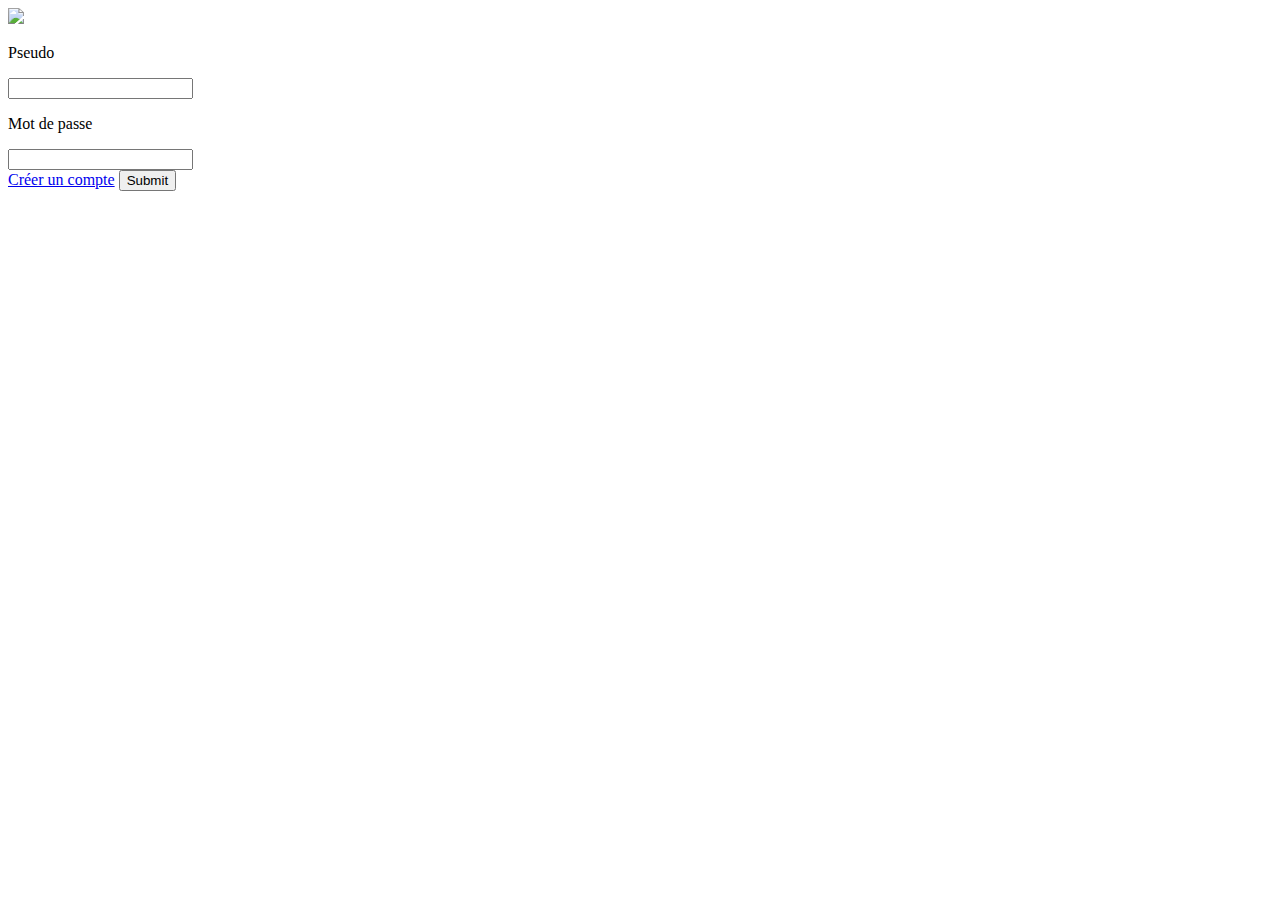
==== index.html @ a4d48e50 "add new files" ====
<!DOCTYPE html>
<html>
<head>
  <meta charset="utf-8">
  <title>home</title>
  <link rel="stylsheet" type="text/css" href="style.css"/>
</head>
<body>
  <img src="icon.png">

  <form action="login" method="post">
    <p>Pseudo</p>
    <input type="text" name="pseudo" size=""/><br>
    <p>Mot de passe</p>
    <input type="text" name="mdp" size=""/><br>
    <a href="signup.html">Créer un compte</a>
    <input type="submit" name="login"/>


  </form>
</body>
</html>
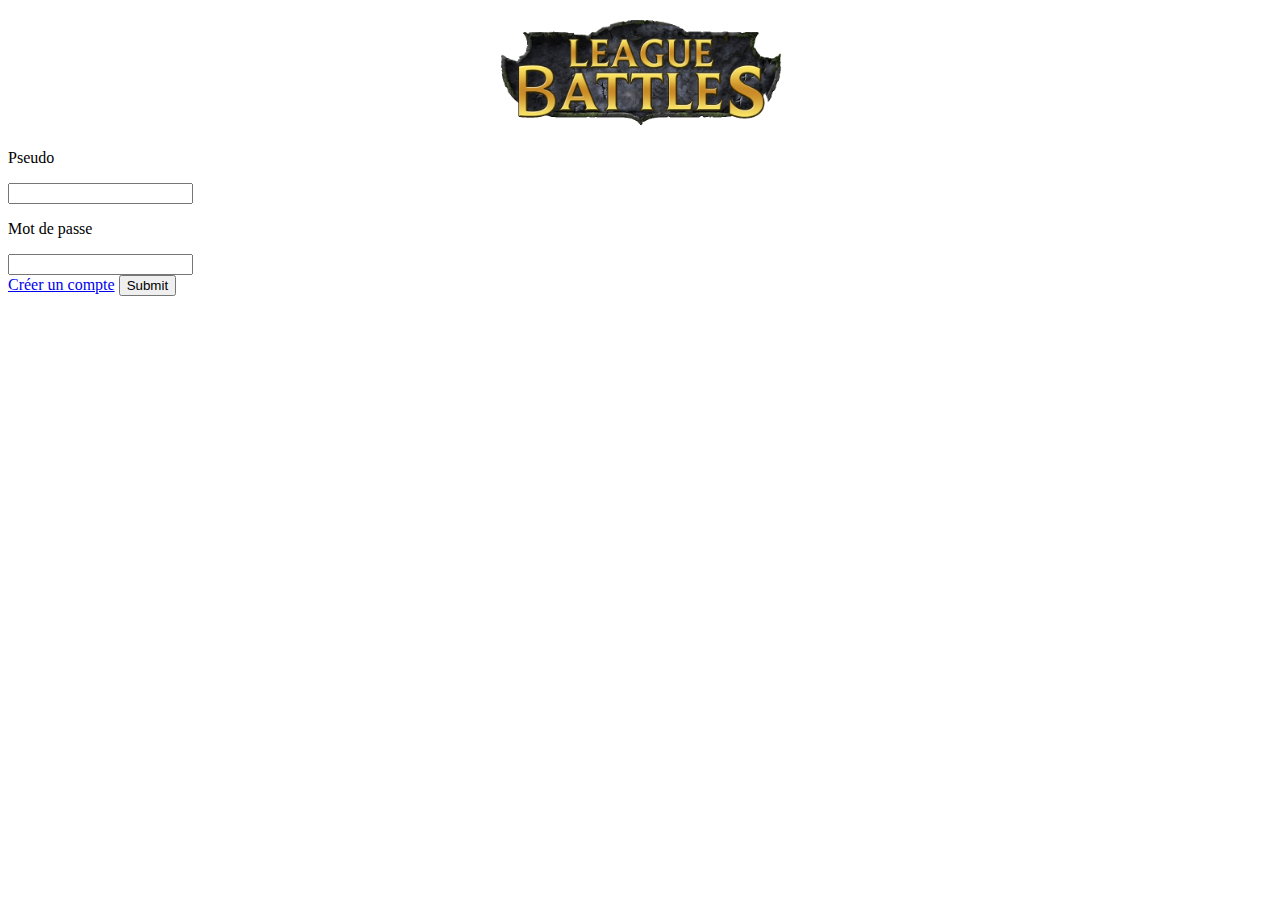
==== commit c907a395: "html" ====
--- a/index.html
+++ b/index.html
@@ -2,21 +2,24 @@
 <html>
 <head>
   <meta charset="utf-8">
+    <link rel="stylesheet" type="text/css" href="style.css"/>
   <title>home</title>
-  <link rel="stylsheet" type="text/css" href="style.css"/>
 </head>
 <body>
-  <img src="icon.png">
+  <img src="logo_lb.png" class="logo">
 
-  <form action="login" method="post">
+  <form action="profil.html" method="post">
     <p>Pseudo</p>
     <input type="text" name="pseudo" size=""/><br>
     <p>Mot de passe</p>
     <input type="text" name="mdp" size=""/><br>
-    <a href="signup.html">Créer un compte</a>
+    <a href="signup.php">Créer un compte</a>
     <input type="submit" name="login"/>
 
 
   </form>
+   <?php
+  mysqli_close($connect);
+  ?>
 </body>
 </html>
--- a/style.css
+++ b/style.css
@@ -0,0 +1,6 @@
+.logo {
+    display: block;
+    max-width: 300px;
+    margin: 0 auto;
+    width: 75%;
+}
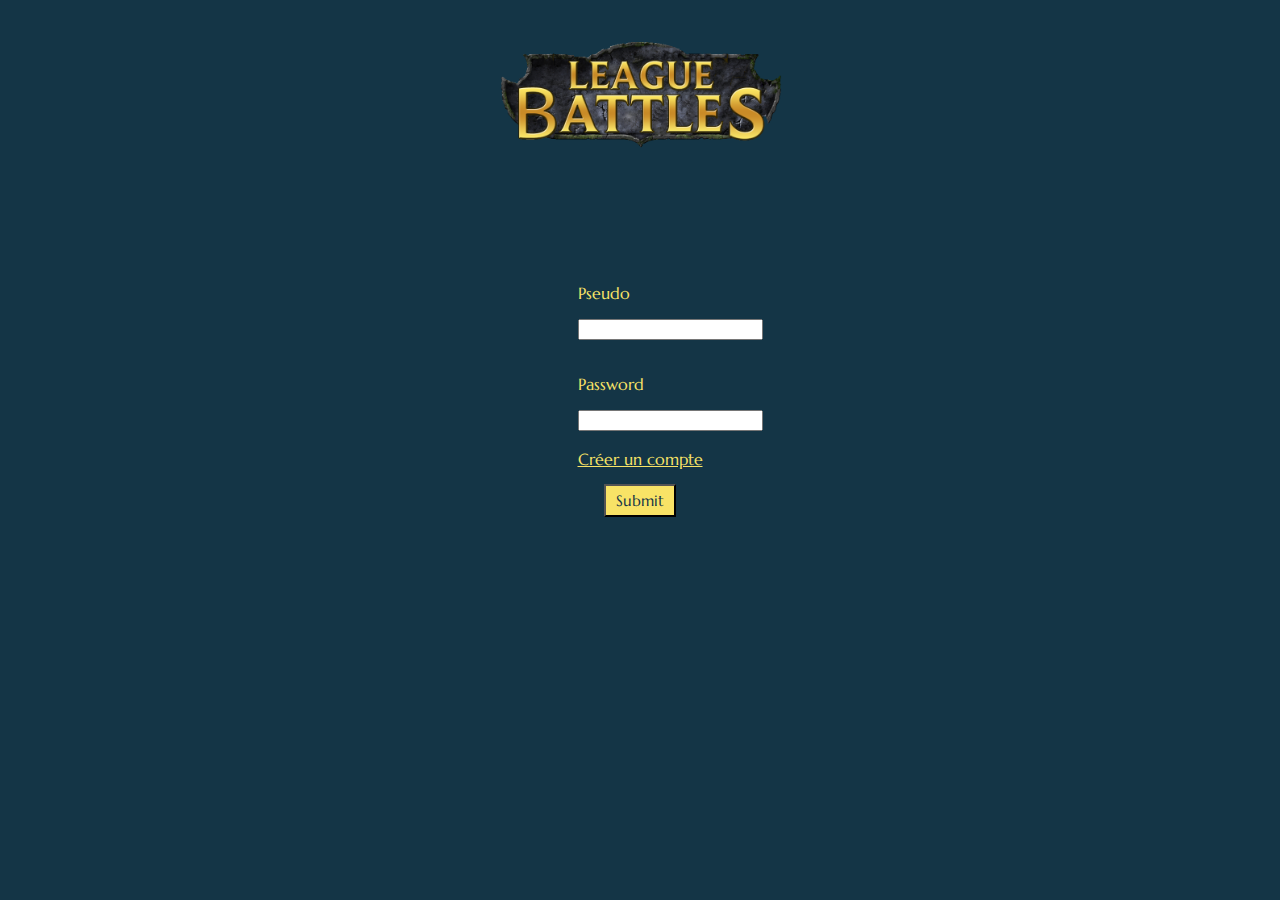
==== commit b2ceacf4: "home" ====
--- a/index.html
+++ b/index.html
@@ -8,18 +8,14 @@
 <body>
   <img src="logo_lb.png" class="logo">
 
-  <form action="profil.html" method="post">
-    <p>Pseudo</p>
-    <input type="text" name="pseudo" size=""/><br>
-    <p>Mot de passe</p>
-    <input type="text" name="mdp" size=""/><br>
+<div class="home-container">
+  <form action="profil.html" method="">
+    <p class="form-name">Pseudo</p> <input type="text" name="pseudo" size=""/><br>
+    <p class="form-name">Password</p> <input type="text" name="mdp" size=""/><br>
     <a href="signup.php">Créer un compte</a>
     <input type="submit" name="login"/>
+  </form>
+</div>
 
-
-  </form>
-   <?php
-  mysqli_close($connect);
-  ?>
 </body>
 </html>
--- a/style.css
+++ b/style.css
@@ -1,6 +1,47 @@
+@import url('https://fonts.googleapis.com/css?family=Marcellus');
+
 .logo {
     display: block;
     max-width: 300px;
     margin: 0 auto;
     width: 75%;
 }
+
+body {
+  margin: 0;
+  padding-top: 30px;
+  background-color: #143546;
+}
+
+.form-name {
+  color: #F8E366;
+  font-family: 'Marcellus', serif;
+}
+
+.home-container {
+	margin: 10%;
+}
+
+form {
+  width: 125px;
+  margin: auto;
+}
+
+form input {
+  display: block;
+  margin: auto;
+}
+
+a {
+  color: #F8E366;
+  font-family: 'Marcellus', serif;
+}
+
+input[type=submit] {
+  padding: 5px 10px;
+  background-color: #F8E366;
+  color: #143546;
+  font-family: 'Marcellus', serif;
+  font-size: 15px;
+  margin-top: 15px;
+}
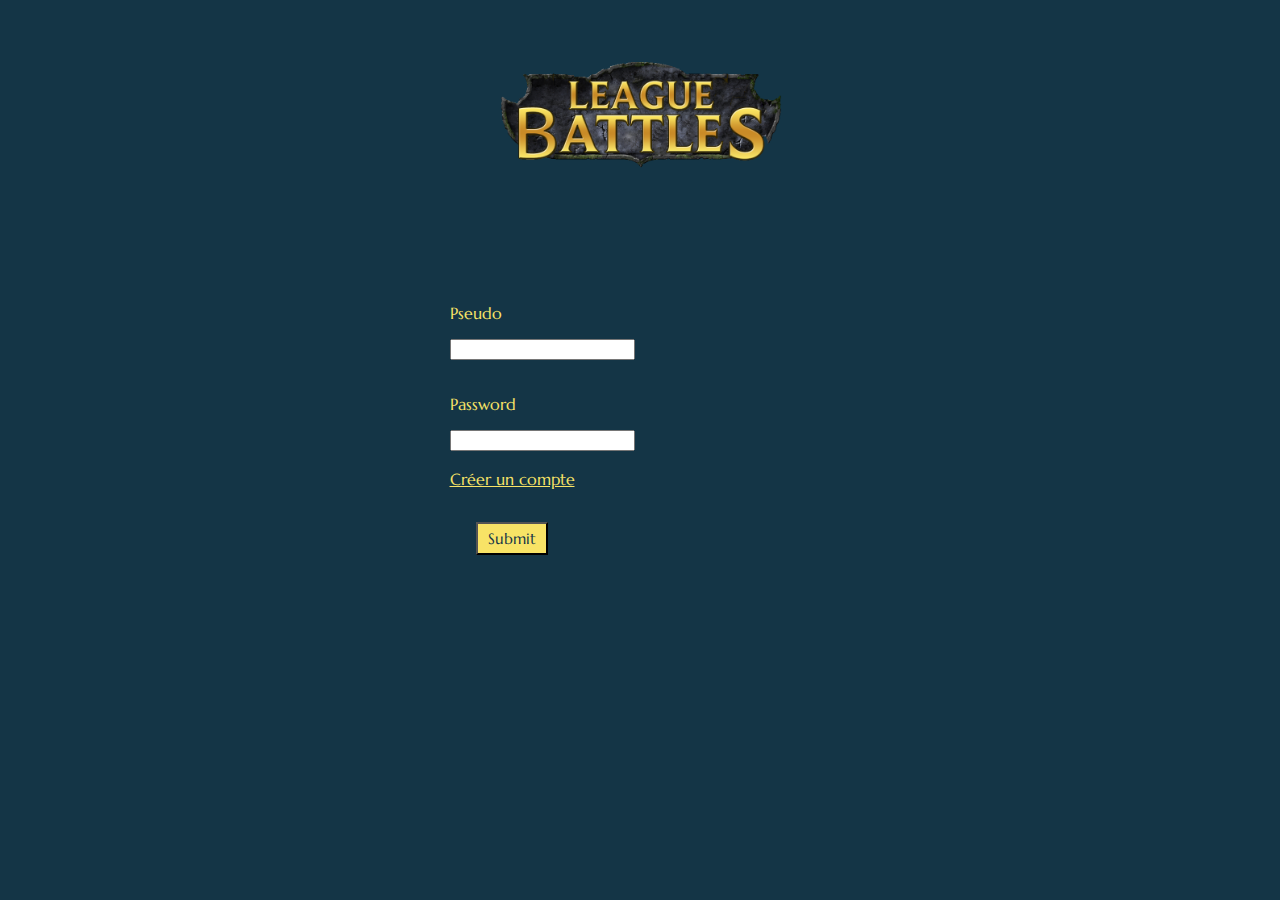
==== commit 7832019a: "first page style" ====
--- a/index.html
+++ b/index.html
@@ -12,7 +12,7 @@
   <form action="profil.html" method="">
     <p class="form-name">Pseudo</p> <input type="text" name="pseudo" size=""/><br>
     <p class="form-name">Password</p> <input type="text" name="mdp" size=""/><br>
-    <a href="signup.php">Créer un compte</a>
+    <a href="signup.php" class="create-account">Créer un compte</a><br>
     <input type="submit" name="login"/>
   </form>
 </div>
--- a/style.css
+++ b/style.css
@@ -9,7 +9,7 @@
 
 body {
   margin: 0;
-  padding-top: 30px;
+  padding-top: 50px;
   background-color: #143546;
 }
 
@@ -19,7 +19,9 @@
 }
 
 .home-container {
-	margin: 10%;
+	position: relative;
+  left: -10%;
+  margin-top: 10%;
 }
 
 form {
@@ -37,6 +39,11 @@
   font-family: 'Marcellus', serif;
 }
 
+.create-account {
+  display: block;
+  width: 200px;
+}
+
 input[type=submit] {
   padding: 5px 10px;
   background-color: #F8E366;
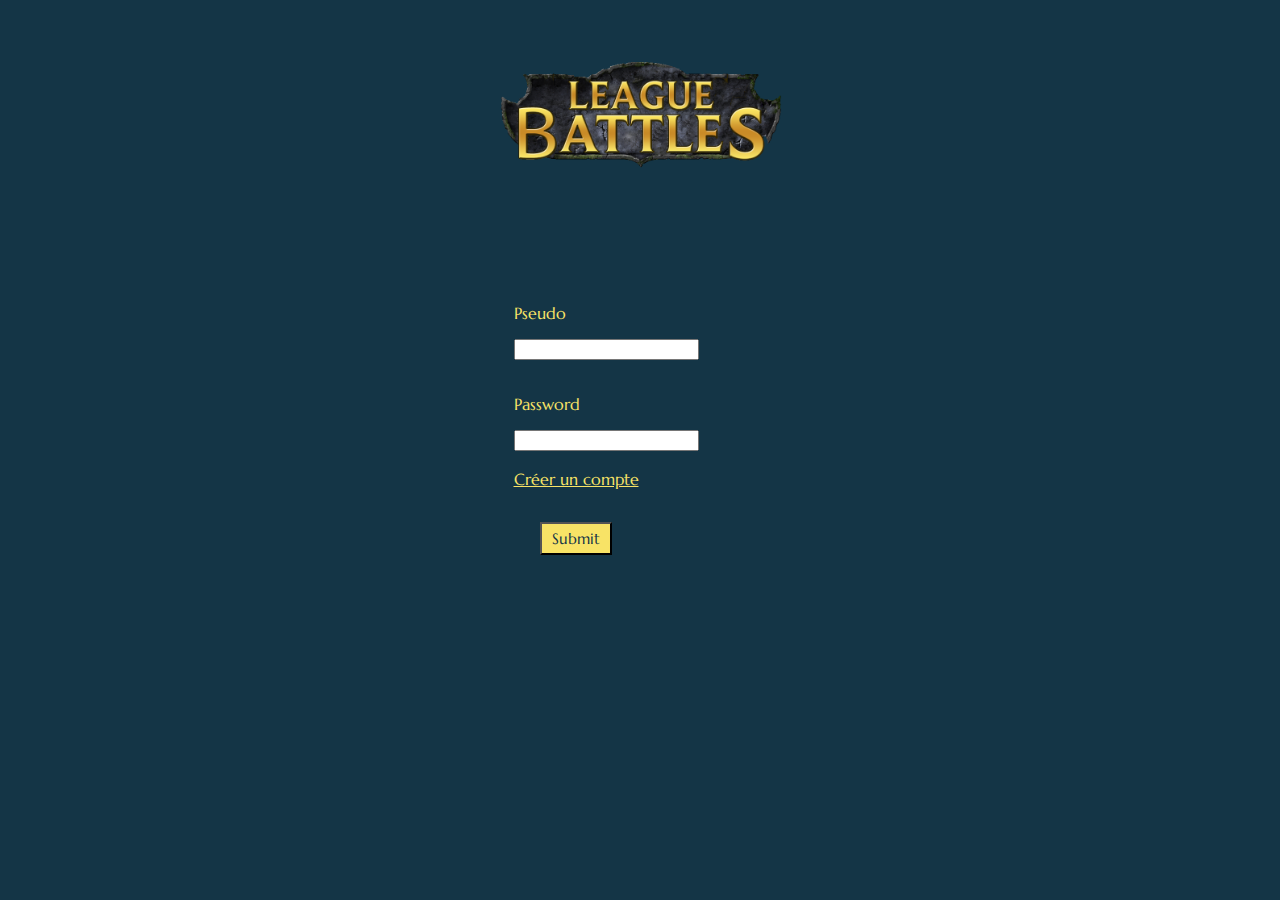
==== commit 61b286bd: "signup style" ====
--- a/index.html
+++ b/index.html
@@ -12,7 +12,7 @@
   <form action="profil.html" method="">
     <p class="form-name">Pseudo</p> <input type="text" name="pseudo" size=""/><br>
     <p class="form-name">Password</p> <input type="text" name="mdp" size=""/><br>
-    <a href="signup.php" class="create-account">Créer un compte</a><br>
+    <a href="signup.html" class="create-account">Créer un compte</a><br>
     <input type="submit" name="login"/>
   </form>
 </div>
--- a/style.css
+++ b/style.css
@@ -20,7 +20,7 @@
 
 .home-container {
 	position: relative;
-  left: -10%;
+  left: -5%;
   margin-top: 10%;
 }
 
@@ -51,4 +51,5 @@
   font-family: 'Marcellus', serif;
   font-size: 15px;
   margin-top: 15px;
+  margin-bottom: 30px;
 }
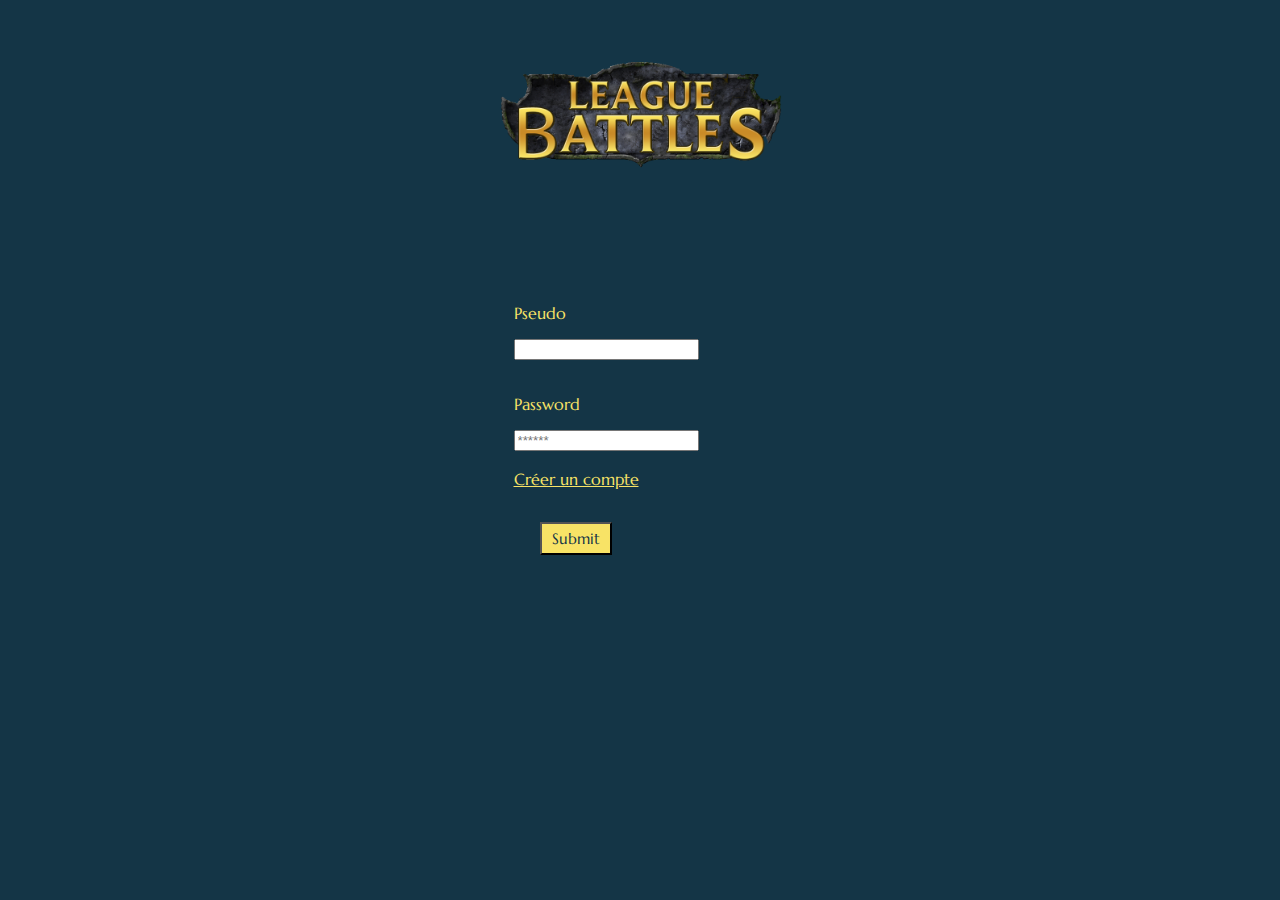
==== commit 54b0b0fc: "last commit" ====
--- a/index.html
+++ b/index.html
@@ -1,21 +1,24 @@
 <!DOCTYPE html>
 <html>
+
 <head>
-  <meta charset="utf-8">
-    <link rel="stylesheet" type="text/css" href="style.css"/>
-  <title>home</title>
+    <meta charset="utf-8">
+    <link rel="stylesheet" type="text/css" href="style.css" />
+    <title>home</title>
 </head>
+
 <body>
-  <img src="logo_lb.png" class="logo">
+    <img src="logo_lb.png" class="logo">
 
-<div class="home-container">
-  <form action="profil.html" method="">
-    <p class="form-name">Pseudo</p> <input type="text" name="pseudo" size=""/><br>
-    <p class="form-name">Password</p> <input type="text" name="mdp" size=""/><br>
-    <a href="signup.html" class="create-account">Créer un compte</a><br>
-    <input type="submit" name="login"/>
-  </form>
-</div>
+    <div class="home-container">
+        <form action="profil.html" method="">
+            <p class="form-name">Pseudo</p> <input type="text" name="pseudo" size="" /><br>
+            <p class="form-name">Password</p> <input type="password" name="mdp" size="" placeholder="******" /><br>
+            <a href="signup.html" class="create-account">Créer un compte</a><br>
+            <input type="submit" name="login" />
+        </form>
+    </div>
 
 </body>
+
 </html>
--- a/style.css
+++ b/style.css
@@ -1,5 +1,4 @@
 @import url('https://fonts.googleapis.com/css?family=Marcellus');
-
 .logo {
     display: block;
     max-width: 300px;
@@ -7,49 +6,95 @@
     width: 75%;
 }
 
+.avatar {
+    display: block;
+    margin: 0 auto;
+    width: 75%;
+    max-width: 200px;
+}
+
 body {
-  margin: 0;
-  padding-top: 50px;
-  background-color: #143546;
+    margin: 0;
+    padding-top: 50px;
+    background-color: #143546;
 }
 
 .form-name {
-  color: #F8E366;
-  font-family: 'Marcellus', serif;
+    color: #F8E366;
+    font-family: 'Marcellus', serif;
 }
 
 .home-container {
-	position: relative;
-  left: -5%;
-  margin-top: 10%;
+    position: relative;
+    left: -5%;
+    margin-top: 10%;
 }
 
 form {
-  width: 125px;
-  margin: auto;
+    width: 125px;
+    margin: auto;
 }
 
 form input {
-  display: block;
-  margin: auto;
+    display: block;
+    margin: auto;
 }
 
 a {
-  color: #F8E366;
-  font-family: 'Marcellus', serif;
+    color: #F8E366;
+    font-family: 'Marcellus', serif;
 }
 
 .create-account {
-  display: block;
-  width: 200px;
+    display: block;
+    width: 200px;
 }
 
 input[type=submit] {
-  padding: 5px 10px;
-  background-color: #F8E366;
-  color: #143546;
-  font-family: 'Marcellus', serif;
-  font-size: 15px;
-  margin-top: 15px;
-  margin-bottom: 30px;
+    padding: 5px 10px;
+    background-color: #F8E366;
+    color: #143546;
+    font-family: 'Marcellus', serif;
+    font-size: 15px;
+    margin-top: 15px;
+    margin-bottom: 30px;
 }
+
+.profil-container {
+    text-align: center;
+}
+
+.tab-section {
+    display: block;
+    width: 100%;
+    position: absolute;
+    bottom: 0px;
+    border-top: 1px solid #F8E366;
+    border-bottom: 1px solid #F8E366;
+}
+
+.tab-link {
+    height: 45px;
+    padding-top: 20px;
+    border-top: 1px solid #F8E366;
+    border-bottom: 1px solid #F8E366;
+}
+
+.side {
+    margin-top: 30px;
+    width: 49%;
+    display: inline-block;
+}
+
+.border-left {
+    border-left: 1px solid #F8E366;
+}
+.back {
+  position: absolute;
+  padding: 10px;
+}
+
+.upper {
+    position: relative;
+    top: -15px;
+}
